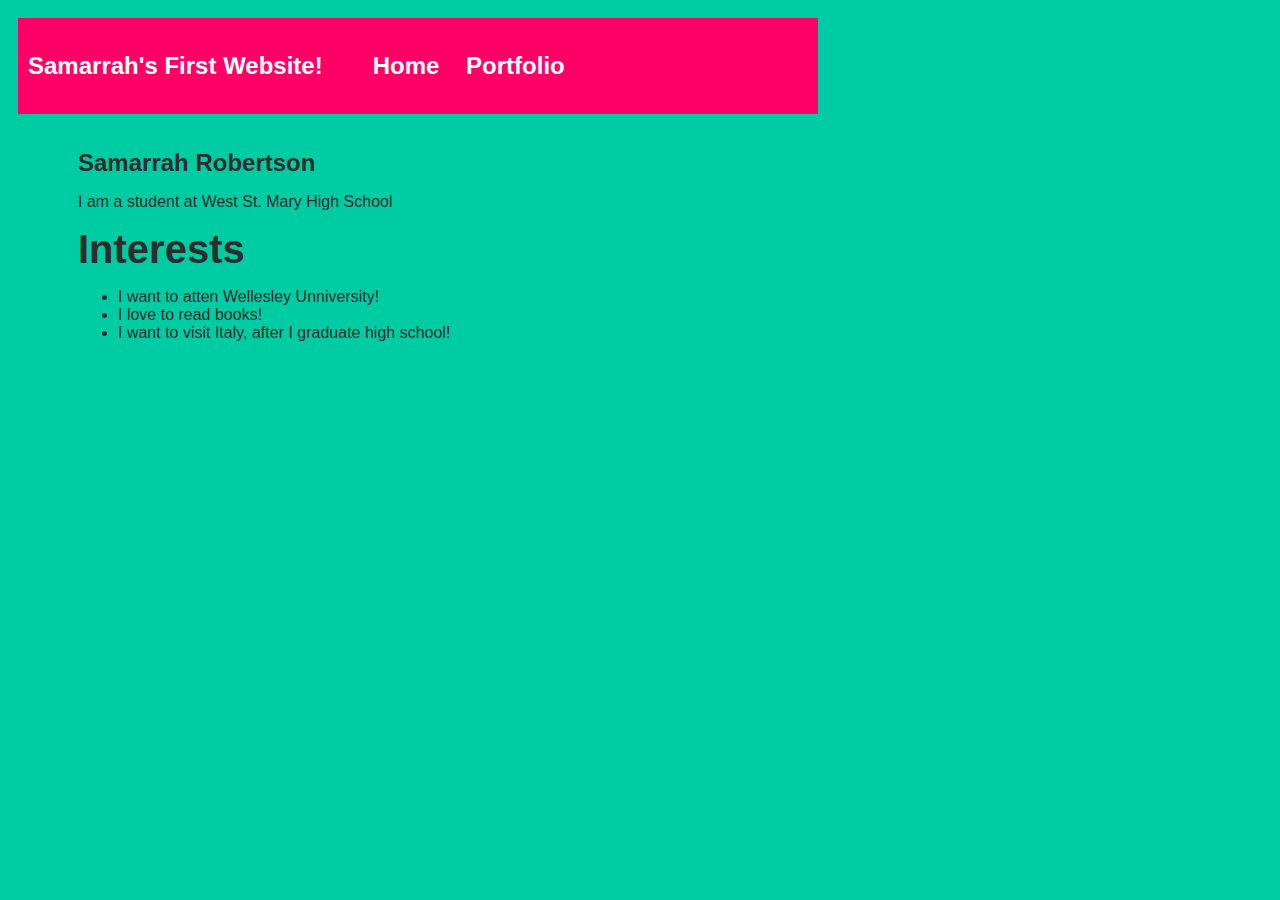
==== idex.html @ 77706923 "A basic website" ====
<!DOCTYPE html>
<html>
    <head>
        <title> Samarrah's First Website!</title>
        <style>
             body {
                    background: rgb(0, 204, 163);
                    color: rgb(45, 45, 45);
                    padding: 10px;
                    font-family: arial;
                    }
            header {
                    font-size: 1.5em;
                    font-weight: bold;
                    }
            #all-contents {
                    max-width: 800px;
                     }
        nav {
            background: rgb(255, 0, 102);
            margin: 0 auto;
            margin-bottom: 20px;
            display: flex;
            padding: 10px;
            }
        nav header {
            display: flex;
            align-items: center;
            color: rgb(255, 255, 255);
            flex: 1;
                }
        nav ul {
                list-style-image: none;
                }
        nav li {
                display: inline-block;
                padding: 0 10px;
                }
         nav a {
                text-decoration: none;
                color: #fff;
                }
         main {
              background: rgb(0, 204, 163);
              display: flex;
              }
        .sidebar {
            margin-right: 25px;
            padding: 10px;
           }
        .sidebar img {
            width: 200px;
            }
        .content {
            flex: 1;
            padding: 15px;
            }
        .interests header{
                font-size: 2.5em;
    }


        
            </style>
    </head>
    <body>
        <div id="all-contents"> 
            <nav>
                <header> Samarrah's First Website! </haeder>
                <ul>
                    <li><a href="index.html">Home</a></li>
                    <li><a href="portfolio.html">Portfolio</a></li>
                </ul>
            </nav>

            <main>
                <div class="sidebar">
                    <img src= >
                </div>

                <div class="content">
                    <header> Samarrah Robertson </header>
                    <p> I am a student at West St. Mary High School </p>
                    <section class="interests">
                        <header>Interests</header>
                        <ul>
                            <li>I want to atten Wellesley Unniversity!</li>
                            <li>I love to read books!</li>
                            <li>I want to visit Italy, after I graduate high school!</li>
                        </ul>
                    </section>
                </div>


            </main>
         </div>
    </body>
</html>
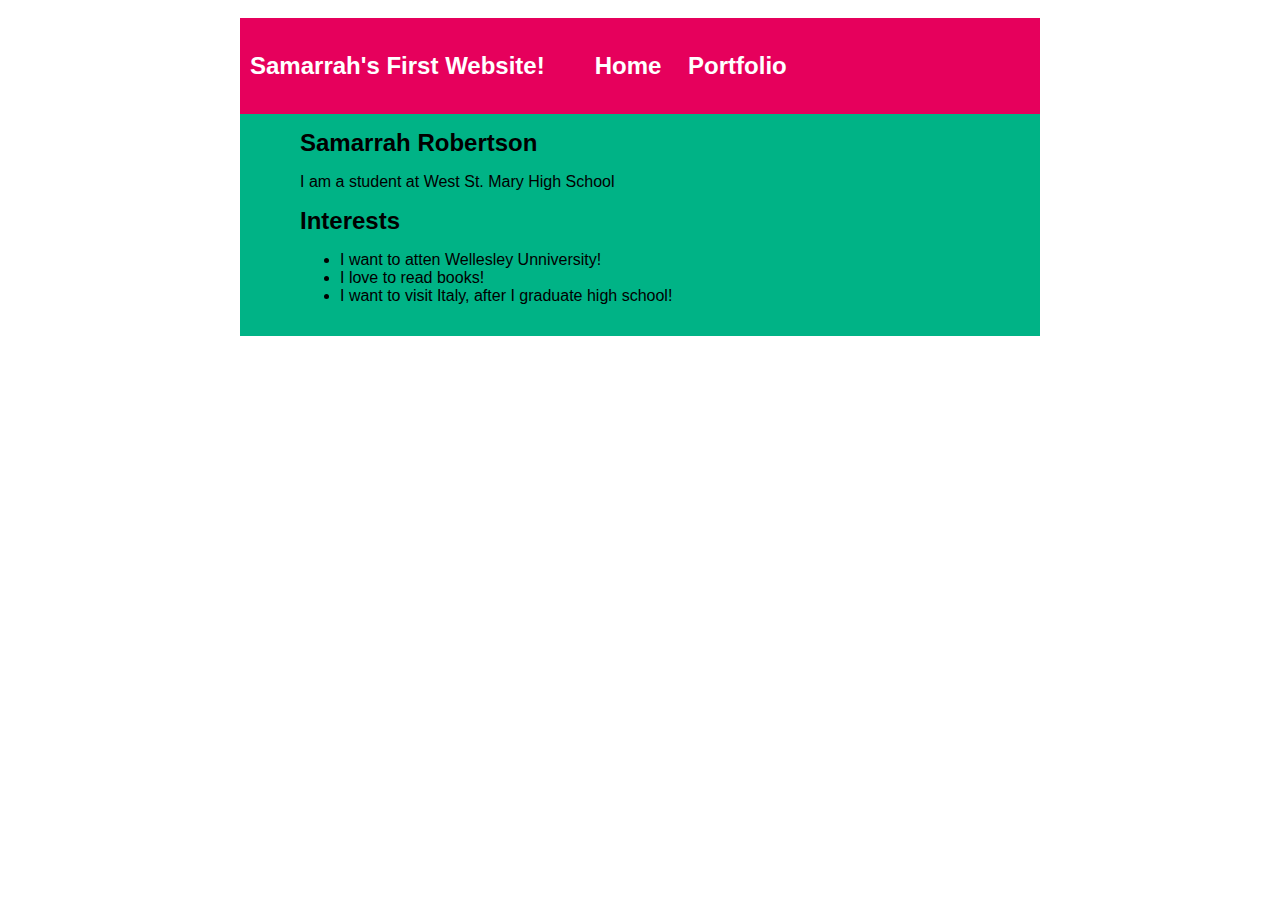
==== commit c873b409: "A basic website" ====
--- a/idex.html
+++ b/idex.html
@@ -4,64 +4,59 @@
         <title> Samarrah's First Website!</title>
         <style>
              body {
-                    background: rgb(0, 204, 163);
-                    color: rgb(45, 45, 45);
+                    background-image:url("https://i.pinimg.com/originals/a9/4f/c2/a94fc2caa5c0a9b400415acedfe89ad5.png");
                     padding: 10px;
                     font-family: arial;
                     }
             header {
-                    font-size: 1.5em;
-                    font-weight: bold;
-                    }
+                   font-size: 1.5em;
+                   font-weight: bold;
+                  }
             #all-contents {
                     max-width: 800px;
-                     }
-        nav {
-            background: rgb(255, 0, 102);
-            margin: 0 auto;
-            margin-bottom: 20px;
-            display: flex;
-            padding: 10px;
-            }
+                    margin: auto;
+                  }
+            nav {
+                background: rgb(230, 0, 92);
+                margin: 0 auto;
+                display: flex;
+                padding: 10px;
+                }
         nav header {
-            display: flex;
-            align-items: center;
-            color: rgb(255, 255, 255);
-            flex: 1;
+                display: flex;
+                align-items: center;
+                color: rgb(255, 255, 255);
+                 flex: 1;
                 }
         nav ul {
                 list-style-image: none;
                 }
         nav li {
-                display: inline-block;
-                padding: 0 10px;
-                }
-         nav a {
-                text-decoration: none;
-                color: #fff;
-                }
+            display: inline-block;
+            padding: 0 10px;
+        }
+        nav a {
+            text-decoration: none;
+            color: #fff;
+            }
          main {
-              background: rgb(0, 204, 163);
-              display: flex;
-              }
+             background: rgb(0, 179, 134);
+             display: flex;
+            }
         .sidebar {
             margin-right: 25px;
             padding: 10px;
-           }
+            }
         .sidebar img {
             width: 200px;
-            }
+              }
         .content {
-            flex: 1;
-            padding: 15px;
-            }
-        .interests header{
-                font-size: 2.5em;
-    }
-
-
-        
-            </style>
+           flex: 1;
+           padding: 15px;
+       }
+    .interets header {
+        font-size: 1.25em;
+       </style>
     </head>
     <body>
         <div id="all-contents"> 
